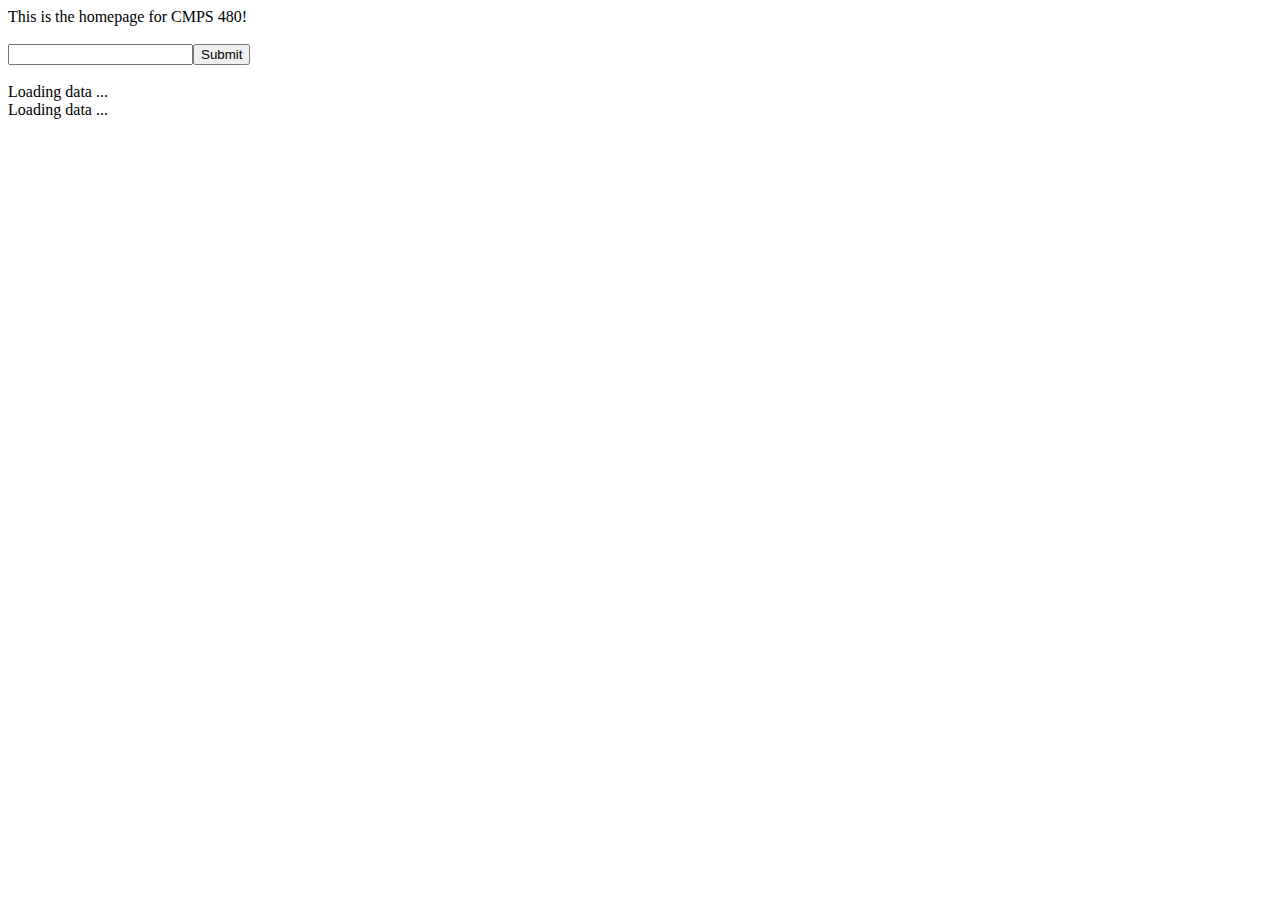
==== src/public/index.html @ c948f1c5 "Random push asked for by Visual Studio." ====
<!doctype html>
<html>
<head>
<meta charset="utf-8">
<title>CMPS 480</title>
<script src="jquery-3.3.1.min.js"></script>
<script>
 $(function() {
   //console.log("jquery loaded!");

   function showUsers() {
     $("#users").empty();
     $("#users").append("Loading data ...");
     $.ajax({
       type: "GET",
       url: "users",
       success: function(json) {
         //console.log(JSON.stringify(json));
         if (!json.success) {
           alert(json.message);
         }
         else {
           $("#users").empty();
           $("#users").append("Users:<br>");
           var rows = json.data;
           for (var i = 0; i < rows.length; i++) {
             $("#users").append(rows[i].ID + " " + rows[i].NAME + "<br>");
           }
         }
       },
       error: function (textStatus, errorThrown) {
         alert("Request failed!");
       }
     });
   }
   showUsers();
     

   function showStudents() {
     $("#students").empty();
     $("#students").append("Loading data ...");
     $.ajax({
       type: "GET",
       url: "students",
       success: function(json) {
         //console.log(JSON.stringify(json));
         if (!json.success) {
           alert(json.message);
         }
         else {
           $("#students").empty();
           $("#students").append("Students:<br>");
           var rows = json.data;
           for (var i = 0; i < rows.length; i++) {
             $("#students").append(rows[i].StudentID + " " + rows[i].StudentName + " " + rows[i].Major + "<br>");
           }
         }
       },
       error: function (textStatus, errorThrown) {
         alert("Request failed!");
       }
     });
   }
   showStudents();
 

  /* function showMajor() {
     $("#major").empty();
     $("#major").append("Loading data ...");
     $.ajax({
       type: "GET",
       url: "major",
       success: function(json) {
         //console.log(JSON.stringify(json));
         if (!json.success) {
           alert(json.message);
         }
         else {
           $("#major").empty();
           $("#major").append("Major:<br>");
           var rows = json.data;
           for (var i = 0; i < rows.length; i++) {
             $("#major").append(rows[i].MajorName + "<br>");
           }
         }
       },
       error: function (textStatus, errorThrown) {
         alert("Request failed!");
       }
     });
   }
   showMajor();
*/
   $("#new_name_button").click(function() {
     var name = $("#new_name_input").val();
     $.ajax({
       type: "POST",
       url: "add_user",
       data: JSON.stringify({
         name: name
       }),
       success: function(json) {
         //console.log(JSON.stringify(json));
         if (!json.success) {
           alert(json.message);
         }
         else {
           showUsers();
         }
       },
       error: function (textStatus, errorThrown) {
         alert("Request failed!");
       }
     });
   });
 });
</script>
</head>
<body>
  This is the homepage for CMPS 480!<br><br>
  <input type="text" id="new_name_input"><button id="new_name_button">Submit</button><br><br>
  <div id="users"></div>
  <div id="students"></div>
</body>
</html>
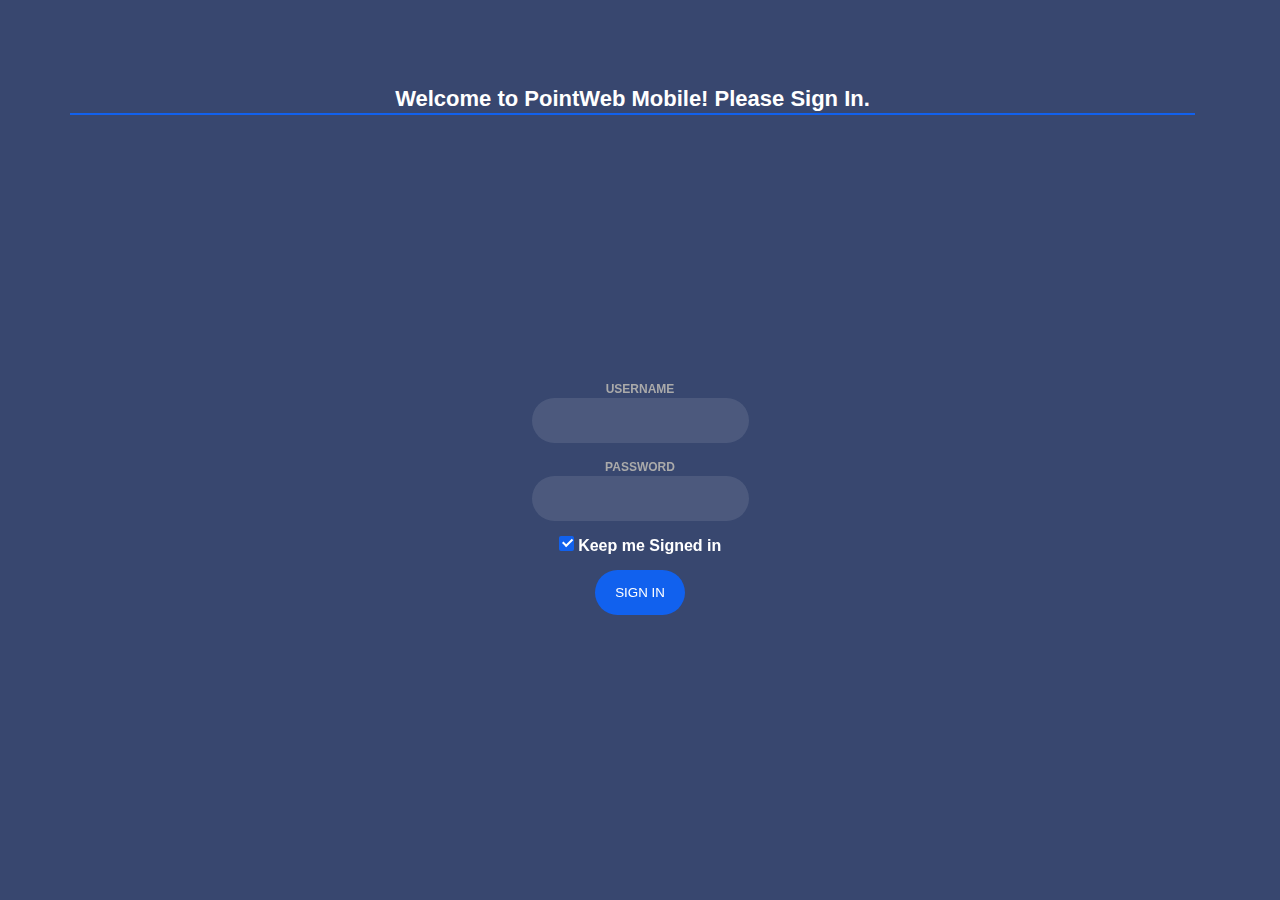
==== commit a7e5e596: "Added some code to the cmps480.js file, but it is commented out for testing locally. Also added redi" ====
--- a/src/public/index.html
+++ b/src/public/index.html
@@ -1,125 +1,135 @@
 <!doctype html>
 <html>
 <head>
-<meta charset="utf-8">
-<title>CMPS 480</title>
-<script src="jquery-3.3.1.min.js"></script>
-<script>
- $(function() {
-   //console.log("jquery loaded!");
+    <meta charset="utf-8">
+    <title>Redirecting</title>
+    <script src="https://code.jquery.com/jquery-3.6.0.min.js"></script>
+    <script type="text/javascript">
+        window.location.href = "login.html"
 
-   function showUsers() {
-     $("#users").empty();
-     $("#users").append("Loading data ...");
-     $.ajax({
-       type: "GET",
-       url: "users",
-       success: function(json) {
-         //console.log(JSON.stringify(json));
-         if (!json.success) {
-           alert(json.message);
-         }
-         else {
-           $("#users").empty();
-           $("#users").append("Users:<br>");
-           var rows = json.data;
-           for (var i = 0; i < rows.length; i++) {
-             $("#users").append(rows[i].ID + " " + rows[i].NAME + "<br>");
-           }
-         }
-       },
-       error: function (textStatus, errorThrown) {
-         alert("Request failed!");
-       }
-     });
-   }
-   showUsers();
-     
+    </script>
+    <script>
+        /*
+             $(function() {
+               //console.log("jquery loaded!");
 
-   function showStudents() {
-     $("#students").empty();
-     $("#students").append("Loading data ...");
-     $.ajax({
-       type: "GET",
-       url: "students",
-       success: function(json) {
-         //console.log(JSON.stringify(json));
-         if (!json.success) {
-           alert(json.message);
-         }
-         else {
-           $("#students").empty();
-           $("#students").append("Students:<br>");
-           var rows = json.data;
-           for (var i = 0; i < rows.length; i++) {
-             $("#students").append(rows[i].StudentID + " " + rows[i].StudentName + " " + rows[i].Major + "<br>");
-           }
-         }
-       },
-       error: function (textStatus, errorThrown) {
-         alert("Request failed!");
-       }
-     });
-   }
-   showStudents();
- 
+               function showUsers() {
+                 $("#users").empty();
+                 $("#users").append("Loading data ...");
+                 $.ajax({
+                   type: "GET",
+                   url: "users",
+                   success: function(json) {
+                     //console.log(JSON.stringify(json));
+                     if (!json.success) {
+                       alert(json.message);
+                     }
+                     else {
+                       $("#users").empty();
+                       $("#users").append("Users:<br>");
+                       var rows = json.data;
+                       for (var i = 0; i < rows.length; i++) {
+                         $("#users").append(rows[i].ID + " " + rows[i].NAME + "<br>");
+                       }
+                     }
+                   },
+                   error: function (textStatus, errorThrown) {
+                     alert("Request failed!");
+                   }
+                 });
+               }
+               showUsers();
 
-  /* function showMajor() {
-     $("#major").empty();
-     $("#major").append("Loading data ...");
-     $.ajax({
-       type: "GET",
-       url: "major",
-       success: function(json) {
-         //console.log(JSON.stringify(json));
-         if (!json.success) {
-           alert(json.message);
-         }
-         else {
-           $("#major").empty();
-           $("#major").append("Major:<br>");
-           var rows = json.data;
-           for (var i = 0; i < rows.length; i++) {
-             $("#major").append(rows[i].MajorName + "<br>");
-           }
-         }
-       },
-       error: function (textStatus, errorThrown) {
-         alert("Request failed!");
-       }
-     });
-   }
-   showMajor();
-*/
-   $("#new_name_button").click(function() {
-     var name = $("#new_name_input").val();
-     $.ajax({
-       type: "POST",
-       url: "add_user",
-       data: JSON.stringify({
-         name: name
-       }),
-       success: function(json) {
-         //console.log(JSON.stringify(json));
-         if (!json.success) {
-           alert(json.message);
-         }
-         else {
-           showUsers();
-         }
-       },
-       error: function (textStatus, errorThrown) {
-         alert("Request failed!");
-       }
-     });
-   });
- });
-</script>
+
+               function showStudents() {
+                 $("#students").empty();
+                 $("#students").append("Loading data ...");
+                 $.ajax({
+                   type: "GET",
+                   url: "students",
+                   success: function(json) {
+                     //console.log(JSON.stringify(json));
+                     if (!json.success) {
+                       alert(json.message);
+                     }
+                     else {
+                       $("#students").empty();
+                       $("#students").append("Students:<br>");
+                       var rows = json.data;
+                       for (var i = 0; i < rows.length; i++) {
+                         $("#students").append(rows[i].StudentID + " " + rows[i].StudentName + " " + rows[i].Major + "<br>");
+                       }
+                     }
+                   },
+                   error: function (textStatus, errorThrown) {
+                     alert("Request failed!");
+                   }
+                 });
+               }
+               showStudents();
+
+
+              /* function showMajor() {
+                 $("#major").empty();
+                 $("#major").append("Loading data ...");
+                 $.ajax({
+                   type: "GET",
+                   url: "major",
+                   success: function(json) {
+                     //console.log(JSON.stringify(json));
+                     if (!json.success) {
+                       alert(json.message);
+                     }
+                     else {
+                       $("#major").empty();
+                       $("#major").append("Major:<br>");
+                       var rows = json.data;
+                       for (var i = 0; i < rows.length; i++) {
+                         $("#major").append(rows[i].MajorName + "<br>");
+                       }
+                     }
+                   },
+                   error: function (textStatus, errorThrown) {
+                     alert("Request failed!");
+                   }
+                 });
+               }
+               showMajor();
+            */
+        /* $("#new_name_button").click(function() {
+           var name = $("#new_name_input").val();
+           $.ajax({
+             type: "POST",
+             url: "add_user",
+             data: JSON.stringify({
+               name: name
+             }),
+             success: function(json) {
+               //console.log(JSON.stringify(json));
+               if (!json.success) {
+                 alert(json.message);
+               }
+               else {
+                 showUsers();
+               }
+             },
+             error: function (textStatus, errorThrown) {
+               alert("Request failed!");
+             }
+           });
+         });
+       });/*
+    </script>
 </head>
 <body>
+    <!-- Note: don't tell people to `click` the link, just tell them that it is a link. -->
+    If you are not redirected automatically, follow this <a href='login.html'>Login Here.</a>.
+</body>
+</html>
+<!-- <body>
   This is the homepage for CMPS 480!<br><br>
   <input type="text" id="new_name_input"><button id="new_name_button">Submit</button><br><br>
   <div id="users"></div>
   <div id="students"></div>
-</body>
-</html>
+
+</body>-->
